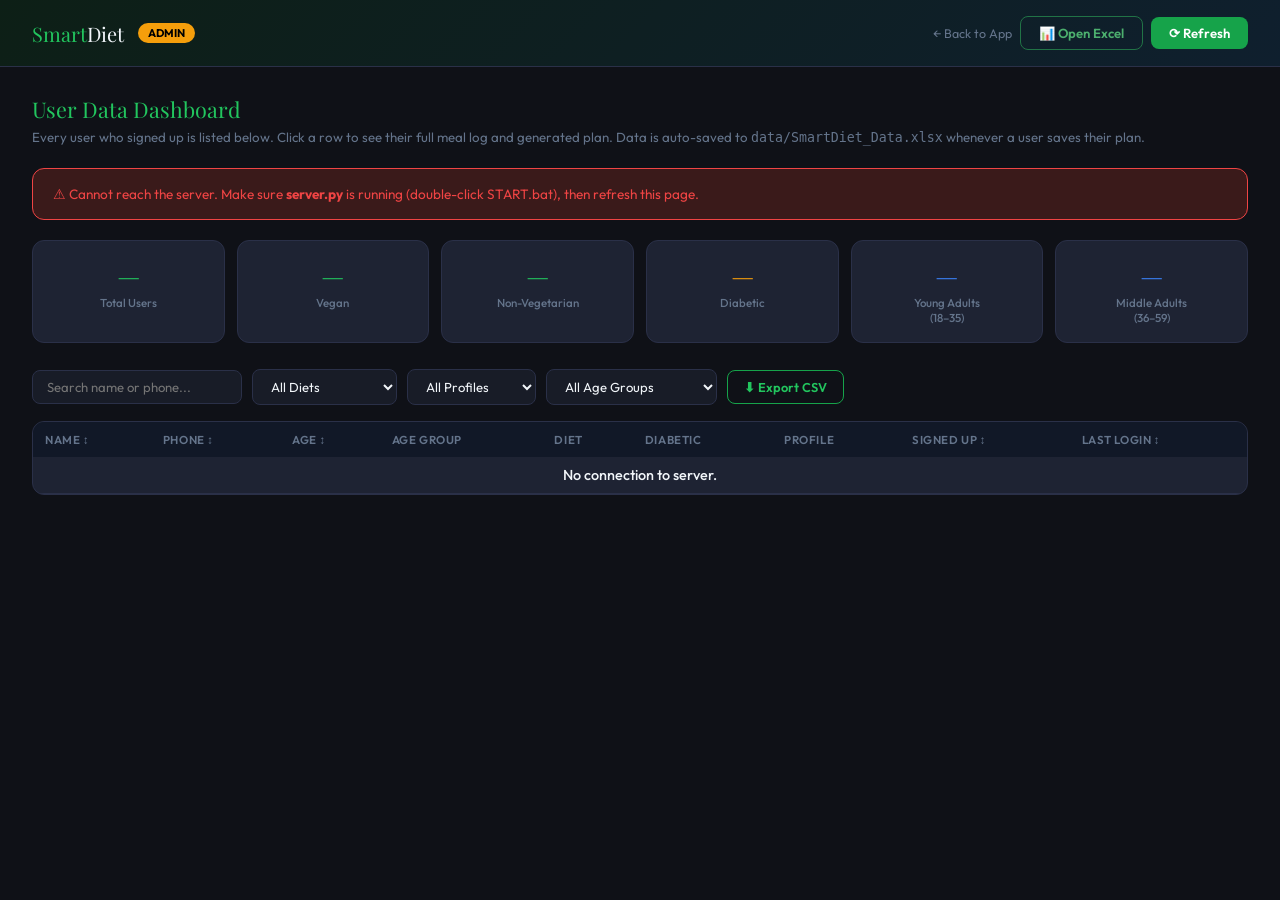
==== admin/dashboard.html @ 5bdab07c "Fix startup crash" ====
<!DOCTYPE html>
<html lang="en">
<head>
<meta charset="UTF-8"/>
<meta name="viewport" content="width=device-width,initial-scale=1"/>
<title>Smart Diet Planner — Admin Dashboard</title>
<link href="https://fonts.googleapis.com/css2?family=Playfair+Display:wght@700&family=Outfit:wght@300;400;500;600;700&display=swap" rel="stylesheet"/>
<style>
:root{--bg:#0f1117;--surface:#181c27;--card:#1e2333;--border:#2a3048;
  --green:#22c55e;--green2:#16a34a;--green-dim:#1a3a27;
  --amber:#f59e0b;--red:#ef4444;--red-dim:#3a1a1a;
  --blue:#3b82f6;--purple:#a78bfa;
  --text:#f1f5f9;--muted:#64748b;--light:#94a3b8;--radius:12px;}
*{box-sizing:border-box;margin:0;padding:0}
body{background:var(--bg);font-family:'Outfit',sans-serif;color:var(--text);min-height:100vh}

/* ── Topbar ── */
.topbar{background:linear-gradient(135deg,#0d1f16,#0f1f2e);border-bottom:1px solid var(--border);
  padding:16px 32px;display:flex;align-items:center;justify-content:space-between;
  position:sticky;top:0;z-index:100;gap:12px}
.logo{font-family:'Playfair Display',serif;font-size:1.25rem;color:var(--green);white-space:nowrap}
.logo span{color:var(--text);font-weight:300}
.admin-badge{background:var(--amber);color:#000;font-size:.7rem;font-weight:700;
  padding:3px 10px;border-radius:99px;margin-left:8px;white-space:nowrap}
.topbar-right{display:flex;gap:8px;align-items:center;flex-wrap:wrap}
.refresh-btn{background:var(--green2);border:none;color:#fff;padding:8px 18px;
  border-radius:8px;cursor:pointer;font-family:'Outfit',sans-serif;font-size:.82rem;font-weight:600}
.refresh-btn:hover{filter:brightness(1.1)}
.excel-btn{background:transparent;border:1px solid #217346;color:#4caf6e;
  padding:8px 18px;border-radius:8px;cursor:pointer;font-family:'Outfit',sans-serif;font-size:.82rem;font-weight:600}
.excel-btn:hover{background:#0d2a1a}
.app-link{color:var(--muted);font-size:.78rem;text-decoration:none}
.app-link:hover{color:var(--green)}

.content{padding:28px 32px;max-width:1360px;margin:0 auto}
.section-title{font-family:'Playfair Display',serif;font-size:1.35rem;color:var(--green);margin-bottom:5px}
.section-sub{color:var(--muted);font-size:.83rem;margin-bottom:20px;line-height:1.5}

/* ── Stats strip ── */
.stats-strip{display:grid;grid-template-columns:repeat(6,1fr);gap:12px;margin-bottom:26px}
.stat-card{background:var(--card);border:1px solid var(--border);border-radius:var(--radius);
  padding:16px;text-align:center}
.stat-num{font-family:'Playfair Display',serif;font-size:1.7rem;color:var(--green);margin-bottom:3px}
.stat-num.amber{color:var(--amber)}
.stat-num.blue{color:var(--blue)}
.stat-lbl{font-size:.72rem;color:var(--muted);font-weight:500;line-height:1.3}

/* ── Filters ── */
.filters{display:flex;gap:10px;margin-bottom:16px;flex-wrap:wrap;align-items:center}
.filter-input{background:var(--surface);border:1px solid var(--border);border-radius:8px;
  padding:8px 14px;color:var(--text);font-family:'Outfit',sans-serif;font-size:.82rem;
  outline:none;width:210px;transition:.15s}
.filter-input:focus{border-color:var(--green)}
.filter-select{background:var(--surface);border:1px solid var(--border);border-radius:8px;
  padding:8px 14px;color:var(--text);font-family:'Outfit',sans-serif;font-size:.82rem;
  outline:none;cursor:pointer;transition:.15s}
.filter-select:focus{border-color:var(--green)}
.export-csv-btn{background:transparent;border:1px solid var(--green2);color:var(--green);
  padding:8px 16px;border-radius:8px;cursor:pointer;font-family:'Outfit',sans-serif;
  font-size:.8rem;font-weight:600}
.export-csv-btn:hover{background:var(--green-dim)}
.results-count{color:var(--muted);font-size:.8rem;margin-left:auto}

/* ── Data table ── */
.table-wrap{background:var(--card);border:1px solid var(--border);border-radius:var(--radius);
  overflow:hidden;margin-bottom:24px}
.data-table{width:100%;border-collapse:collapse;font-size:.79rem}
.data-table thead th{background:#111827;color:var(--muted);padding:10px 12px;text-align:left;
  font-weight:600;font-size:.72rem;text-transform:uppercase;letter-spacing:.05em;
  white-space:nowrap;cursor:pointer;user-select:none}
.data-table thead th:hover{color:var(--green)}
.data-table tbody tr{border-bottom:1px solid var(--border);cursor:pointer;transition:.1s}
.data-table tbody tr:hover{background:#1a2030}
.data-table tbody tr.selected{background:#0d2818;border-left:3px solid var(--green)}
.data-table tbody td{padding:9px 12px;color:var(--light);vertical-align:middle}
.data-table tbody td:first-child{color:var(--text);font-weight:500}
.no-data{text-align:center;padding:48px;color:var(--muted);font-size:.9rem}
.loading-msg{text-align:center;padding:28px;color:var(--muted);font-size:.85rem}

/* ── Badges ── */
.badge{display:inline-block;font-size:.67rem;font-weight:700;padding:2px 8px;border-radius:99px;white-space:nowrap}
.b-vegan  {background:var(--green-dim);color:var(--green);border:1px solid var(--green2)}
.b-nonveg {background:#1a1f35;color:#93c5fd;border:1px solid var(--blue)}
.b-diab   {background:#2a1a0a;color:var(--amber);border:1px solid var(--amber)}
.b-healthy{background:var(--green-dim);color:var(--green);border:1px solid var(--green2)}
.b-young  {background:#1a1f35;color:var(--blue);border:1px solid var(--blue)}
.b-middle {background:#251a35;color:var(--purple);border:1px solid var(--purple)}

/* ── Detail panel ── */
.detail-panel{display:none;background:var(--card);border:1px solid var(--green2);
  border-radius:var(--radius);padding:24px;margin-bottom:24px;animation:fadeIn .25s ease}
.detail-panel.open{display:block}
@keyframes fadeIn{from{opacity:0;transform:translateY(8px)}to{opacity:1;transform:translateY(0)}}
.detail-header{display:flex;align-items:flex-start;justify-content:space-between;margin-bottom:18px;gap:12px}
.detail-title{font-family:'Playfair Display',serif;font-size:1.1rem;color:var(--green)}
.detail-sub{font-size:.78rem;color:var(--muted);margin-top:2px}
.close-btn{background:none;border:1px solid var(--border);color:var(--muted);
  padding:5px 12px;border-radius:6px;cursor:pointer;font-size:.78rem;white-space:nowrap}
.close-btn:hover{border-color:var(--red);color:var(--red)}

.profile-cards{display:grid;grid-template-columns:1fr 1fr;gap:14px;margin-bottom:18px}
.profile-card{background:var(--surface);border:1px solid var(--border);border-radius:10px;padding:16px}
.pc-title{font-size:.72rem;font-weight:700;color:var(--muted);text-transform:uppercase;
  letter-spacing:.06em;margin-bottom:10px}
.pc-row{display:flex;justify-content:space-between;font-size:.8rem;
  padding:4px 0;border-bottom:1px solid var(--border)}
.pc-row:last-child{border-bottom:none}
.pc-lbl{color:var(--muted)}
.pc-val{font-weight:600;color:var(--text)}

/* ── Detail tabs ── */
.detail-tabs{display:flex;gap:6px;margin:14px 0 10px}
.dtab{padding:6px 14px;border-radius:8px;border:1px solid var(--border);
  background:var(--surface);color:var(--muted);font-size:.78rem;cursor:pointer;transition:.15s}
.dtab:hover{border-color:var(--green);color:var(--green)}
.dtab.active{background:var(--green2);color:#fff;border-color:var(--green2)}

/* ── Mini bars ── */
.mini-bars{margin-top:10px}
.mbar-row{display:flex;align-items:center;gap:8px;margin-bottom:5px;font-size:.73rem}
.mbar-lbl{width:72px;color:var(--muted);flex-shrink:0}
.mbar-track{flex:1;height:5px;background:#1e2333;border-radius:99px;overflow:hidden}
.mbar-fill{height:100%;border-radius:99px;background:var(--green);transition:width .4s}
.mbar-val{width:42px;text-align:right;color:var(--light);flex-shrink:0}

/* ── Error banner ── */
.error-banner{background:var(--red-dim);border:1px solid var(--red);border-radius:var(--radius);
  padding:16px 20px;margin-bottom:20px;font-size:.85rem;color:var(--red);display:none}

@media(max-width:900px){
  .stats-strip{grid-template-columns:repeat(3,1fr)}
  .profile-cards{grid-template-columns:1fr}
  .content{padding:16px}
  .topbar{padding:12px 16px}
}
@media(max-width:600px){
  .stats-strip{grid-template-columns:1fr 1fr}
  .filters{flex-direction:column;align-items:stretch}
  .filter-input{width:100%}
}
</style>
</head>
<body>

<div class="topbar">
  <div style="display:flex;align-items:center;gap:6px">
    <span class="logo">Smart<span>Diet</span></span>
    <span class="admin-badge">ADMIN</span>
  </div>
  <div class="topbar-right">
    <a href="/" class="app-link">← Back to App</a>
    <button class="excel-btn" onclick="openExcel()">📊 Open Excel</button>
    <button class="refresh-btn" onclick="loadData()">⟳ Refresh</button>
  </div>
</div>

<div class="content">
  <div class="section-title">User Data Dashboard</div>
  <div class="section-sub">
    Every user who signed up is listed below. Click a row to see their full meal log and generated plan.
    Data is auto-saved to <code>data/SmartDiet_Data.xlsx</code> whenever a user saves their plan.
  </div>

  <div class="error-banner" id="error-banner"></div>

  <!-- Stats -->
  <div class="stats-strip">
    <div class="stat-card"><div class="stat-num" id="st-total">—</div><div class="stat-lbl">Total Users</div></div>
    <div class="stat-card"><div class="stat-num" id="st-vegan">—</div><div class="stat-lbl">Vegan</div></div>
    <div class="stat-card"><div class="stat-num" id="st-nonveg">—</div><div class="stat-lbl">Non-Vegetarian</div></div>
    <div class="stat-card"><div class="stat-num amber" id="st-diab">—</div><div class="stat-lbl">Diabetic</div></div>
    <div class="stat-card"><div class="stat-num blue" id="st-young">—</div><div class="stat-lbl">Young Adults<br/>(18–35)</div></div>
    <div class="stat-card"><div class="stat-num blue" id="st-mid">—</div><div class="stat-lbl">Middle Adults<br/>(36–59)</div></div>
  </div>

  <!-- Filters -->
  <div class="filters">
    <input class="filter-input" id="f-search" placeholder="Search name or phone..." oninput="renderTable()"/>
    <select class="filter-select" id="f-diet" onchange="renderTable()">
      <option value="">All Diets</option>
      <option value="vegan">Vegan</option>
      <option value="non-veg">Non-Vegetarian</option>
    </select>
    <select class="filter-select" id="f-diab" onchange="renderTable()">
      <option value="">All Profiles</option>
      <option value="Yes">Diabetic</option>
      <option value="No">Non-Diabetic</option>
    </select>
    <select class="filter-select" id="f-age" onchange="renderTable()">
      <option value="">All Age Groups</option>
      <option value="18-35">Young Adult (18–35)</option>
      <option value="36-59">Middle Adult (36–59)</option>
    </select>
    <button class="export-csv-btn" onclick="exportCSV()">⬇ Export CSV</button>
    <span class="results-count" id="results-count"></span>
  </div>

  <!-- Users table -->
  <div class="table-wrap">
    <table class="data-table">
      <thead>
        <tr>
          <th onclick="sortBy('first_name')">Name ↕</th>
          <th onclick="sortBy('phone')">Phone ↕</th>
          <th onclick="sortBy('age')">Age ↕</th>
          <th>Age Group</th>
          <th>Diet</th>
          <th>Diabetic</th>
          <th>Profile</th>
          <th onclick="sortBy('signup_date')">Signed Up ↕</th>
          <th onclick="sortBy('last_login')">Last Login ↕</th>
        </tr>
      </thead>
      <tbody id="users-tbody">
        <tr><td colspan="9" class="loading-msg">⏳ Loading users...</td></tr>
      </tbody>
    </table>
  </div>

  <!-- Detail panel -->
  <div class="detail-panel" id="detail-panel">
    <div class="detail-header">
      <div>
        <div class="detail-title" id="detail-name">—</div>
        <div class="detail-sub" id="detail-profile">—</div>
      </div>
      <button class="close-btn" onclick="closeDetail()">✕ Close</button>
    </div>

    <div class="profile-cards" id="profile-cards"></div>

    <div class="detail-tabs">
      <div class="dtab active" onclick="showTab('log',this)">📝 Meal Log</div>
      <div class="dtab" onclick="showTab('plan',this)">🗓 Generated Plan</div>
    </div>
    <div id="detail-log"></div>
    <div id="detail-plan" style="display:none"></div>
  </div>

</div>

<script>
var ALL = [], sortKey = 'signup_date', sortAsc = false, SELECTED = null;

var API_BASE   = window.parent.SMARTDIET_API_URL || '';
var ADMIN_KEY  = localStorage.getItem('smartdiet_admin_key') || '';

function promptAdminKey() {
  if (!ADMIN_KEY) {
    ADMIN_KEY = prompt('Enter Admin Key to view user data:') || '';
    if (ADMIN_KEY) localStorage.setItem('smartdiet_admin_key', ADMIN_KEY);
  }
}

function loadData() {
  promptAdminKey();
  document.getElementById('error-banner').style.display = 'none';
  document.getElementById('users-tbody').innerHTML =
    '<tr><td colspan="9" class="loading-msg">⏳ Loading...</td></tr>';

  fetch(API_BASE + '/api/users', {
    headers: { 'x-admin-key': ADMIN_KEY }
  })
    .then(function(r){ return r.json(); })
    .then(function(d){
      ALL = d.users || [];
      renderStats(); renderTable();
    })
    .catch(function(){
      var b = document.getElementById('error-banner');
      b.innerHTML = '⚠ Cannot reach the server. Make sure <b>server.py</b> is running ' +
        '(double-click START.bat), then refresh this page.';
      b.style.display = 'block';
      document.getElementById('users-tbody').innerHTML =
        '<tr><td colspan="9" class="no-data">No connection to server.</td></tr>';
    });
}

function renderStats(){
  var t = ALL.length;
  var v = ALL.filter(function(u){ return u.diet_preference==='vegan'; }).length;
  var d = ALL.filter(function(u){ return u.diabetic==='Yes'; }).length;
  var y = ALL.filter(function(u){ return u.age_group==='18-35'; }).length;
  setText('st-total', t);
  setText('st-vegan', v);
  setText('st-nonveg', t-v);
  setText('st-diab', d);
  setText('st-young', y);
  setText('st-mid', t-y);
}

function getFiltered(){
  var s = val('f-search').toLowerCase();
  var d = val('f-diet'), di = val('f-diab'), ag = val('f-age');
  return ALL.filter(function(u){
    var name = (u.first_name+' '+u.last_name).toLowerCase();
    if (s && !name.includes(s) && !u.phone.includes(s)) return false;
    if (d  && u.diet_preference !== d)  return false;
    if (di && u.diabetic !== di)        return false;
    if (ag && u.age_group !== ag)       return false;
    return true;
  });
}

function sortBy(key){
  sortAsc = sortKey===key ? !sortAsc : true;
  sortKey = key; renderTable();
}

function renderTable(){
  var rows = getFiltered().slice();
  rows.sort(function(a,b){
    var av=a[sortKey]||'', bv=b[sortKey]||'';
    if (!isNaN(av)&&!isNaN(bv)){av=Number(av);bv=Number(bv);}
    return sortAsc ? (av<bv?-1:av>bv?1:0) : (av>bv?-1:av<bv?1:0);
  });

  document.getElementById('results-count').textContent =
    rows.length + ' of ' + ALL.length + ' users';

  if (!rows.length){
    document.getElementById('users-tbody').innerHTML =
      '<tr><td colspan="9" class="no-data">No users match your filters. ' +
      (ALL.length===0 ? 'Sign up some users in the app first!' : '') + '</td></tr>';
    return;
  }

  document.getElementById('users-tbody').innerHTML = rows.map(function(u){
    var sel = SELECTED && SELECTED.phone===u.phone ? ' selected' : '';
    var dietBadge = u.diet_preference==='vegan'
      ? '<span class="badge b-vegan">Vegan</span>'
      : '<span class="badge b-nonveg">Non-Veg</span>';
    var diabBadge = u.diabetic==='Yes'
      ? '<span class="badge b-diab">Diabetic</span>'
      : '<span class="badge b-healthy">Healthy</span>';
    var ageBadge = u.age_group==='18-35'
      ? '<span class="badge b-young">Young (18–35)</span>'
      : '<span class="badge b-middle">Middle (36–59)</span>';
    return '<tr class="'+sel+'" onclick="showDetail(\''+u.phone+'\')">'+
      '<td>'+esc(u.first_name)+' '+esc(u.last_name)+'</td>'+
      '<td>'+esc(u.phone)+'</td>'+
      '<td>'+u.age+'</td>'+
      '<td>'+ageBadge+'</td>'+
      '<td>'+dietBadge+'</td>'+
      '<td>'+diabBadge+'</td>'+
      '<td style="font-size:.72rem;color:var(--muted)">'+esc(u.profile_key||'—')+'</td>'+
      '<td style="font-size:.76rem">'+fmt(u.signup_date)+'</td>'+
      '<td style="font-size:.76rem">'+fmt(u.last_login)+'</td>'+
      '</tr>';
  }).join('');
}

function showDetail(phone){
  SELECTED = ALL.find(function(u){ return u.phone===phone; }) || null;
  renderTable();

  fetch(API_BASE + '/api/user/'+phone, {
    headers: { 'x-admin-key': ADMIN_KEY }
  })
    .then(function(r){ return r.json(); })
    .then(function(data){
      var u = data.user || {};
      var logs  = data.log  || [];
      var plans = data.plan || [];

      document.getElementById('detail-name').textContent =
        u.first_name+' '+u.last_name+'   ('+u.phone+')';
      document.getElementById('detail-profile').textContent =
        u.profile_key + '  ·  ' + (u.diabetic==='Yes'?'🩺 Diabetic':'✅ Non-Diabetic') +
        '  ·  Signed up '+fmt(u.signup_date);

      // Profile cards
      var foodLogs = logs.filter(function(l){ return l.food_name!=='-- SKIPPED --'; });
      var skipped  = logs.filter(function(l){ return l.skipped==='Yes'; });
      document.getElementById('profile-cards').innerHTML =
        card('User Profile',[
          ['Phone / ID',    u.phone],
          ['Name',          u.first_name+' '+u.last_name],
          ['Age',           u.age+' years ('+u.age_group+')'],
          ['Diet',          u.diet_preference==='vegan'?'🌱 Vegan':'🍗 Non-Vegetarian'],
          ['Diabetic',      u.diabetic==='Yes'?'🩺 Yes':'✅ No'],
          ['Profile Key',   u.profile_key],
          ['Signup Date',   fmt(u.signup_date)],
          ['Last Login',    fmt(u.last_login)],
        ])+
        card('Meal Data Summary',[
          ['Foods Logged',      foodLogs.length],
          ['Skipped Meals',     skipped.length],
          ['Plan Items',        plans.length],
          ['Days Logged',       unique(logs,'day')],
          ['Days Planned',      unique(plans,'day')],
          ['Meals w/ Compensation', plans.filter(function(p){return p.compensation_active==='Yes';}).length],
        ], avgCalBars(plans));

      // Tables
      renderDetailTable('detail-log', logs,
        ['day','meal_type','food_name','calories','protein','fat','carbs','fiber','sugar','skipped'],
        'No meal log data yet — user needs to log meals and save.');
      renderDetailTable('detail-plan', plans,
        ['day','meal_type','food_name','calories','protein','fat','carbs','fiber','sugar','compensation_active'],
        'No plan data yet — user needs to save a day to generate a plan.');

      document.getElementById('detail-panel').classList.add('open');
      document.getElementById('detail-panel').scrollIntoView({behavior:'smooth',block:'start'});
    });
}

function renderDetailTable(id, rows, fields, empty){
  var el = document.getElementById(id);
  if (!rows.length){ el.innerHTML='<div class="no-data">'+empty+'</div>'; return; }
  var ths = fields.map(function(f){ return '<th>'+f+'</th>'; }).join('');
  var trs = rows.map(function(r){
    var tds = fields.map(function(f){
      var v = r[f]||'—';
      if (f==='skipped'&&v==='Yes') v='<span style="color:var(--red)">Yes</span>';
      if (f==='compensation_active'&&v==='Yes') v='<span style="color:var(--amber)">⚡ Yes</span>';
      if (f==='food_name'&&v==='-- SKIPPED --') v='<span style="color:var(--muted);font-style:italic">Skipped</span>';
      return '<td>'+v+'</td>';
    }).join('');
    return '<tr>'+tds+'</tr>';
  }).join('');
  el.innerHTML='<div class="table-wrap" style="max-height:320px;overflow-y:auto">'+
    '<table class="data-table"><thead><tr>'+ths+'</tr></thead><tbody>'+trs+'</tbody></table></div>';
}

function showTab(tab,btn){
  document.querySelectorAll('.dtab').forEach(function(b){ b.classList.remove('active'); });
  btn.classList.add('active');
  document.getElementById('detail-log').style.display  = tab==='log'  ? '' : 'none';
  document.getElementById('detail-plan').style.display = tab==='plan' ? '' : 'none';
}

function closeDetail(){
  SELECTED = null;
  document.getElementById('detail-panel').classList.remove('open');
  renderTable();
}

function avgCalBars(plans){
  var days={};
  plans.forEach(function(p){ days[p.day]=(days[p.day]||0)+parseFloat(p.calories||0); });
  var vals=Object.values(days);
  if(!vals.length) return '<div style="font-size:.76rem;color:var(--muted);margin-top:8px">No plan data yet</div>';
  var avg=vals.reduce(function(a,b){return a+b;},0)/vals.length;
  var pct=Math.min(Math.round(avg/1950*100),100);
  var col=pct>=85&&pct<=115?'var(--green)':pct>115?'var(--red)':'var(--amber)';
  return '<div class="mini-bars" style="margin-top:10px">'+
    '<div style="font-size:.7rem;color:var(--muted);font-weight:700;margin-bottom:6px">AVG DAILY CALORIES</div>'+
    '<div class="mbar-row"><span class="mbar-lbl">Avg/day</span>'+
    '<div class="mbar-track"><div class="mbar-fill" style="width:'+pct+'%;background:'+col+'"></div></div>'+
    '<span class="mbar-val">'+Math.round(avg)+'</span></div>'+
    '<div style="font-size:.7rem;color:var(--muted)">Target ~1,950 kcal &nbsp;('+pct+'%)</div></div>';
}

function card(title, rows, extra){
  var html='<div class="profile-card"><div class="pc-title">'+title+'</div>';
  rows.forEach(function(r){
    html+='<div class="pc-row"><span class="pc-lbl">'+r[0]+'</span>'+
          '<span class="pc-val">'+r[1]+'</span></div>';
  });
  if(extra) html+=extra;
  return html+'</div>';
}

function exportCSV(){
  var rows=getFiltered();
  if(!rows.length){alert('No users to export.');return;}
  var fields=Object.keys(rows[0]);
  var csv=[fields.join(',')].concat(rows.map(function(r){
    return fields.map(function(f){
      return '"'+String(r[f]||'').replace(/"/g,'""')+'"';
    }).join(',');
  })).join('\n');
  var a=document.createElement('a');
  a.href='data:text/csv;charset=utf-8,'+encodeURIComponent(csv);
  a.download='smartdiet_users_'+new Date().toISOString().slice(0,10)+'.csv';
  a.click();
}

function openExcel(){
  alert('The Excel file is at:\n\ndata\\SmartDiet_Data.xlsx\n\nOpen it in File Explorer from your SmartDietPlanner folder.');
}

function unique(arr,key){ return new Set(arr.map(function(r){return r[key];})).size; }
function fmt(s){ return s?(s+'').substring(0,16):'—'; }
function val(id){ return document.getElementById(id).value; }
function setText(id,v){ document.getElementById(id).textContent=v; }
function esc(s){
  return String(s||'').replace(/&/g,'&amp;').replace(/</g,'&lt;').replace(/>/g,'&gt;');
}

loadData();
</script>
</body>
</html>
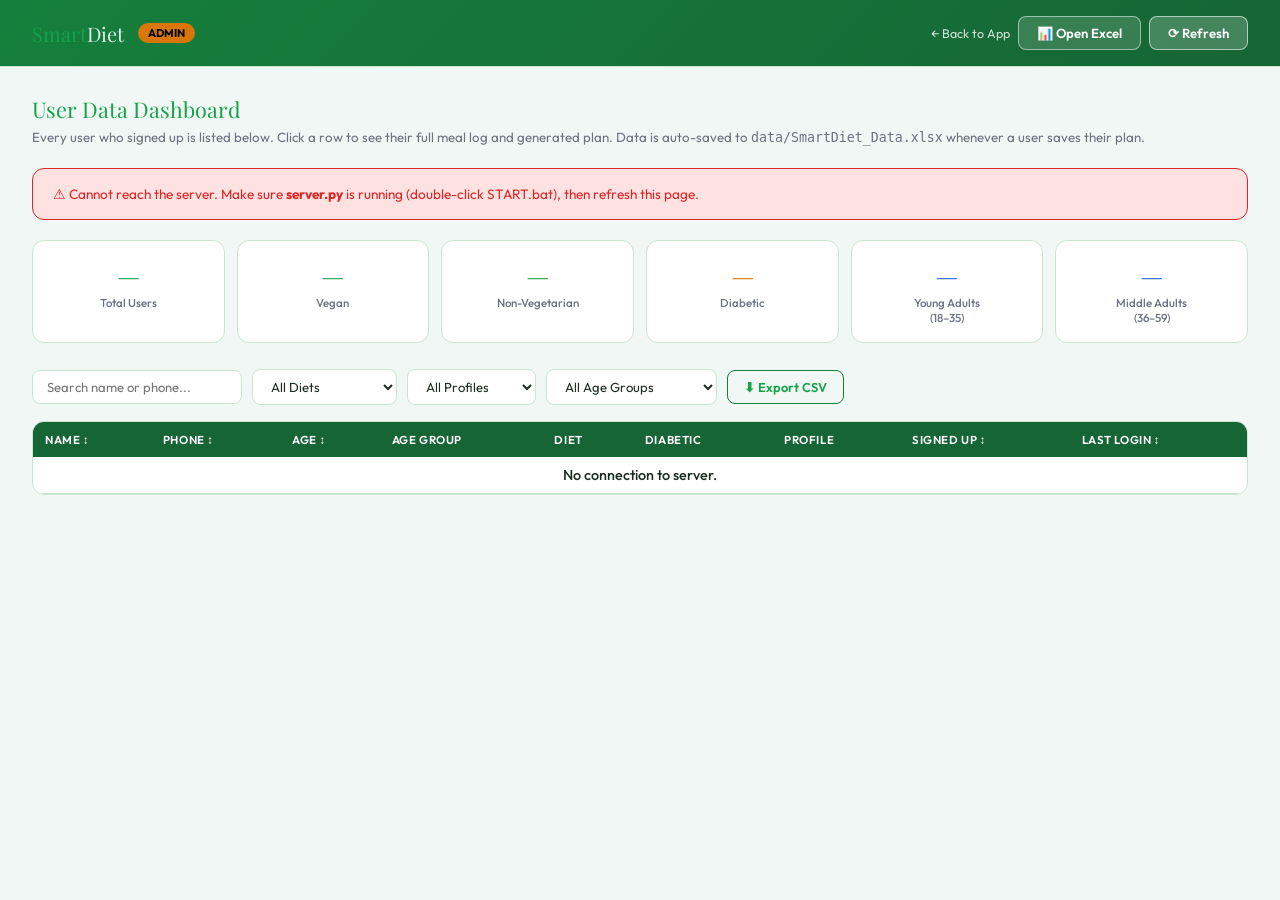
==== commit 14454cab: "Light theme - fix sign out button and admin dashboard" ====
--- a/admin/dashboard.html
+++ b/admin/dashboard.html
@@ -6,31 +6,32 @@
 <title>Smart Diet Planner — Admin Dashboard</title>
 <link href="https://fonts.googleapis.com/css2?family=Playfair+Display:wght@700&family=Outfit:wght@300;400;500;600;700&display=swap" rel="stylesheet"/>
 <style>
-:root{--bg:#0f1117;--surface:#181c27;--card:#1e2333;--border:#2a3048;
-  --green:#22c55e;--green2:#16a34a;--green-dim:#1a3a27;
-  --amber:#f59e0b;--red:#ef4444;--red-dim:#3a1a1a;
-  --blue:#3b82f6;--purple:#a78bfa;
-  --text:#f1f5f9;--muted:#64748b;--light:#94a3b8;--radius:12px;}
+:root{
+  --bg:#f0f7f4;--surface:#ffffff;--card:#ffffff;--border:#c8e6d0;
+  --green:#16a34a;--green2:#15803d;--green-dim:#dcfce7;
+  --amber:#d97706;--red:#dc2626;--red-dim:#fee2e2;
+  --blue:#2563eb;--purple:#7c3aed;
+  --text:#1a2e1f;--muted:#6b7280;--light:#374151;--radius:12px;}
 *{box-sizing:border-box;margin:0;padding:0}
-body{background:var(--bg);font-family:'Outfit',sans-serif;color:var(--text);min-height:100vh}
+body{background:#f0f7f4;font-family:'Outfit',sans-serif;color:#1a2e1f;min-height:100vh}
 
 /* ── Topbar ── */
-.topbar{background:linear-gradient(135deg,#0d1f16,#0f1f2e);border-bottom:1px solid var(--border);
+.topbar{background:linear-gradient(135deg,#15803d,#166534);border-bottom:1px solid #c8e6d0;
   padding:16px 32px;display:flex;align-items:center;justify-content:space-between;
   position:sticky;top:0;z-index:100;gap:12px}
 .logo{font-family:'Playfair Display',serif;font-size:1.25rem;color:var(--green);white-space:nowrap}
-.logo span{color:var(--text);font-weight:300}
+.logo span{color:rgba(255,255,255,0.85);font-weight:300}
 .admin-badge{background:var(--amber);color:#000;font-size:.7rem;font-weight:700;
   padding:3px 10px;border-radius:99px;margin-left:8px;white-space:nowrap}
 .topbar-right{display:flex;gap:8px;align-items:center;flex-wrap:wrap}
-.refresh-btn{background:var(--green2);border:none;color:#fff;padding:8px 18px;
+.refresh-btn{background:rgba(255,255,255,0.2);border:1.5px solid rgba(255,255,255,0.6);color:#fff;padding:8px 18px;
   border-radius:8px;cursor:pointer;font-family:'Outfit',sans-serif;font-size:.82rem;font-weight:600}
-.refresh-btn:hover{filter:brightness(1.1)}
-.excel-btn{background:transparent;border:1px solid #217346;color:#4caf6e;
+.refresh-btn:hover{background:rgba(255,255,255,0.35)}
+.excel-btn{background:rgba(255,255,255,0.15);border:1.5px solid rgba(255,255,255,0.5);color:#ffffff;
   padding:8px 18px;border-radius:8px;cursor:pointer;font-family:'Outfit',sans-serif;font-size:.82rem;font-weight:600}
-.excel-btn:hover{background:#0d2a1a}
-.app-link{color:var(--muted);font-size:.78rem;text-decoration:none}
-.app-link:hover{color:var(--green)}
+.excel-btn:hover{background:rgba(255,255,255,0.25)}
+.app-link{color:rgba(255,255,255,0.8);font-size:.78rem;text-decoration:none}
+.app-link:hover{color:#ffffff}
 
 .content{padding:28px 32px;max-width:1360px;margin:0 auto}
 .section-title{font-family:'Playfair Display',serif;font-size:1.35rem;color:var(--green);margin-bottom:5px}
@@ -47,11 +48,11 @@
 
 /* ── Filters ── */
 .filters{display:flex;gap:10px;margin-bottom:16px;flex-wrap:wrap;align-items:center}
-.filter-input{background:var(--surface);border:1px solid var(--border);border-radius:8px;
+.filter-input{background:#ffffff;border:1.5px solid #c8e6d0;border-radius:8px;
   padding:8px 14px;color:var(--text);font-family:'Outfit',sans-serif;font-size:.82rem;
   outline:none;width:210px;transition:.15s}
 .filter-input:focus{border-color:var(--green)}
-.filter-select{background:var(--surface);border:1px solid var(--border);border-radius:8px;
+.filter-select{background:#ffffff;border:1.5px solid #c8e6d0;border-radius:8px;
   padding:8px 14px;color:var(--text);font-family:'Outfit',sans-serif;font-size:.82rem;
   outline:none;cursor:pointer;transition:.15s}
 .filter-select:focus{border-color:var(--green)}
@@ -65,13 +66,13 @@
 .table-wrap{background:var(--card);border:1px solid var(--border);border-radius:var(--radius);
   overflow:hidden;margin-bottom:24px}
 .data-table{width:100%;border-collapse:collapse;font-size:.79rem}
-.data-table thead th{background:#111827;color:var(--muted);padding:10px 12px;text-align:left;
+.data-table thead th{background:#166534;color:#ffffff;padding:10px 12px;text-align:left;
   font-weight:600;font-size:.72rem;text-transform:uppercase;letter-spacing:.05em;
   white-space:nowrap;cursor:pointer;user-select:none}
-.data-table thead th:hover{color:var(--green)}
+.data-table thead th:hover{color:#dcfce7}
 .data-table tbody tr{border-bottom:1px solid var(--border);cursor:pointer;transition:.1s}
-.data-table tbody tr:hover{background:#1a2030}
-.data-table tbody tr.selected{background:#0d2818;border-left:3px solid var(--green)}
+.data-table tbody tr:hover{background:#f0fdf4}
+.data-table tbody tr.selected{background:#dcfce7;border-left:3px solid var(--green2)}
 .data-table tbody td{padding:9px 12px;color:var(--light);vertical-align:middle}
 .data-table tbody td:first-child{color:var(--text);font-weight:500}
 .no-data{text-align:center;padding:48px;color:var(--muted);font-size:.9rem}
@@ -87,7 +88,7 @@
 .b-middle {background:#251a35;color:var(--purple);border:1px solid var(--purple)}
 
 /* ── Detail panel ── */
-.detail-panel{display:none;background:var(--card);border:1px solid var(--green2);
+.detail-panel{display:none;background:#ffffff;border:2px solid var(--green2);
   border-radius:var(--radius);padding:24px;margin-bottom:24px;animation:fadeIn .25s ease}
 .detail-panel.open{display:block}
 @keyframes fadeIn{from{opacity:0;transform:translateY(8px)}to{opacity:1;transform:translateY(0)}}
@@ -99,7 +100,7 @@
 .close-btn:hover{border-color:var(--red);color:var(--red)}
 
 .profile-cards{display:grid;grid-template-columns:1fr 1fr;gap:14px;margin-bottom:18px}
-.profile-card{background:var(--surface);border:1px solid var(--border);border-radius:10px;padding:16px}
+.profile-card{background:#f8fdf9;border:1.5px solid #c8e6d0;border-radius:10px;padding:16px}
 .pc-title{font-size:.72rem;font-weight:700;color:var(--muted);text-transform:uppercase;
   letter-spacing:.06em;margin-bottom:10px}
 .pc-row{display:flex;justify-content:space-between;font-size:.8rem;
@@ -119,7 +120,7 @@
 .mini-bars{margin-top:10px}
 .mbar-row{display:flex;align-items:center;gap:8px;margin-bottom:5px;font-size:.73rem}
 .mbar-lbl{width:72px;color:var(--muted);flex-shrink:0}
-.mbar-track{flex:1;height:5px;background:#1e2333;border-radius:99px;overflow:hidden}
+.mbar-track{flex:1;height:5px;background:#e5e7eb;border-radius:99px;overflow:hidden}
 .mbar-fill{height:100%;border-radius:99px;background:var(--green);transition:width .4s}
 .mbar-val{width:42px;text-align:right;color:var(--light);flex-shrink:0}
 
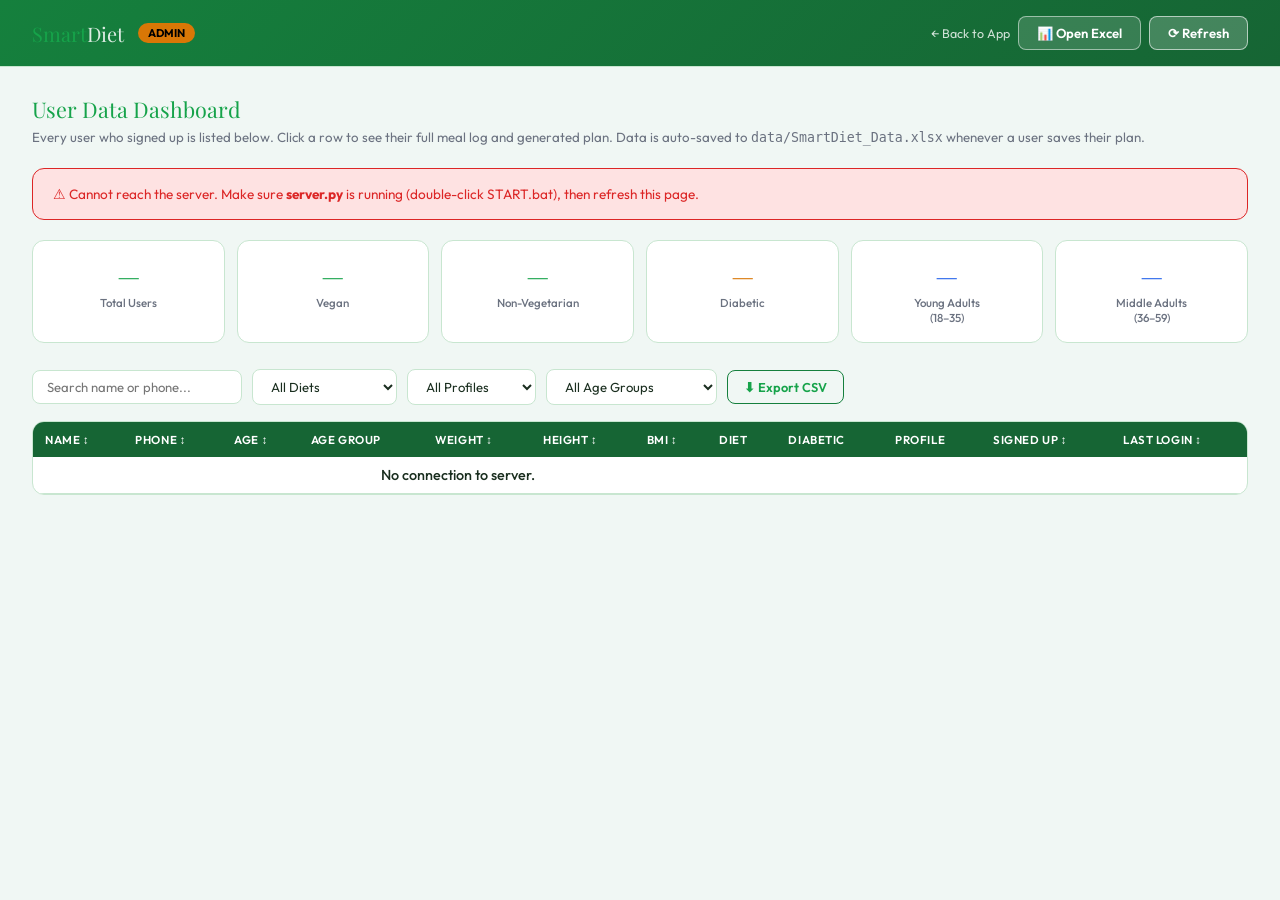
==== commit 15226215: "Height in feet and inches" ====
--- a/admin/dashboard.html
+++ b/admin/dashboard.html
@@ -205,6 +205,9 @@
           <th onclick="sortBy('phone')">Phone ↕</th>
           <th onclick="sortBy('age')">Age ↕</th>
           <th>Age Group</th>
+          <th onclick="sortBy('weight_kg')">Weight ↕</th>
+          <th onclick="sortBy('height_cm')">Height ↕</th>
+          <th onclick="sortBy('bmi')">BMI ↕</th>
           <th>Diet</th>
           <th>Diabetic</th>
           <th>Profile</th>
@@ -378,6 +381,9 @@
           ['Phone / ID',    u.phone],
           ['Name',          u.first_name+' '+u.last_name],
           ['Age',           u.age+' years ('+u.age_group+')'],
+          ['Weight',        (u.weight_kg||'—')+' kg'],
+          ['Height',        u.height_display || (u.height_cm ? u.height_cm+' cm' : '—')],
+          ['BMI',           u.bmi ? u.bmi+' ('+( u.bmi<18.5?'Underweight':u.bmi<25?'Normal':u.bmi<30?'Overweight':'Obese')+')' : '—'],
           ['Diet',          u.diet_preference==='vegan'?'🌱 Vegan':'🍗 Non-Vegetarian'],
           ['Diabetic',      u.diabetic==='Yes'?'🩺 Yes':'✅ No'],
           ['Profile Key',   u.profile_key],
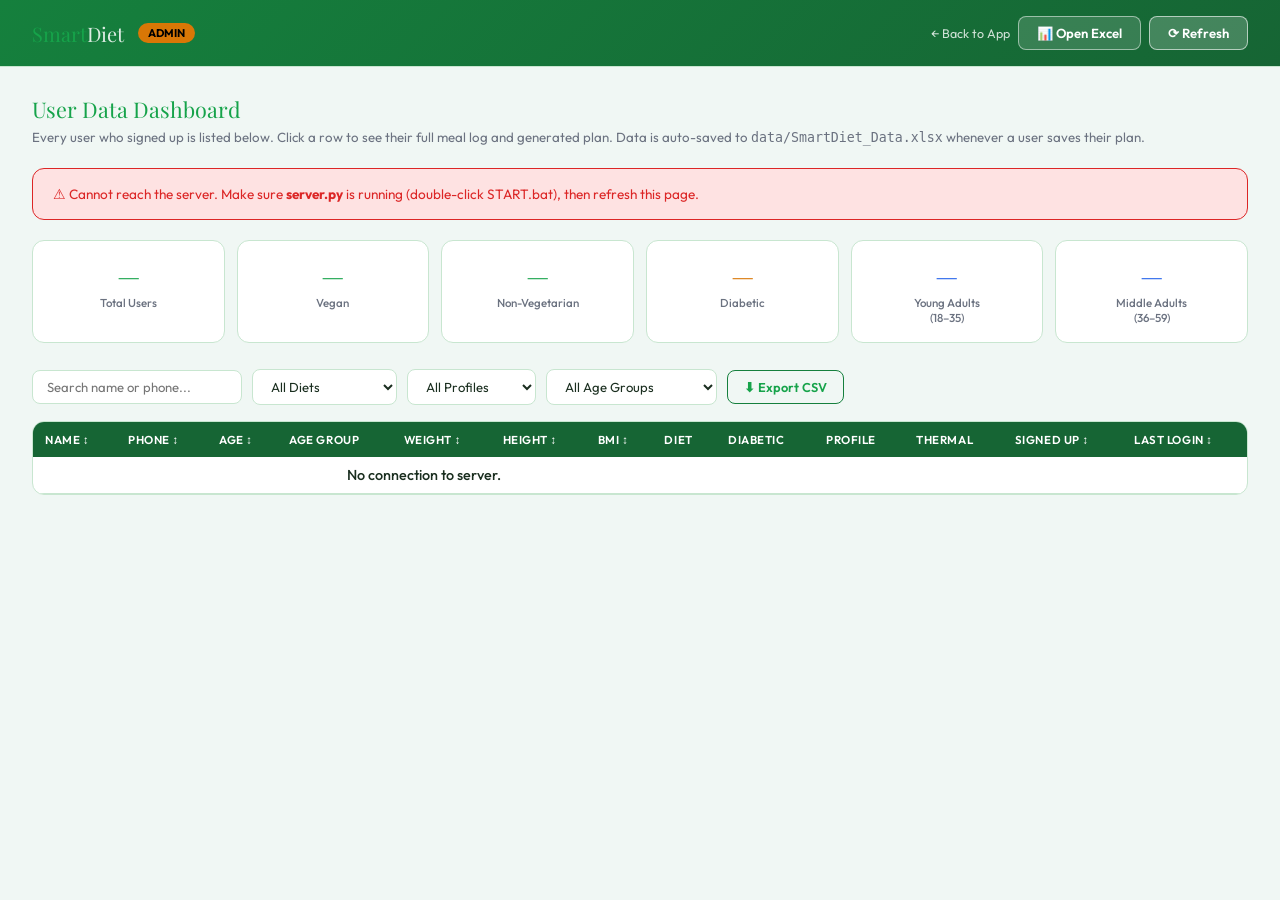
==== commit c452a08b: "Add FLIR ONE Pro thermal image capture" ====
--- a/admin/dashboard.html
+++ b/admin/dashboard.html
@@ -80,10 +80,10 @@
 
 /* ── Badges ── */
 .badge{display:inline-block;font-size:.67rem;font-weight:700;padding:2px 8px;border-radius:99px;white-space:nowrap}
-.b-vegan  {background:var(--green-dim);color:var(--green);border:1px solid var(--green2)}
+.b-vegan  {background:#15803d;color:#ffffff;border:1px solid #14532d}
 .b-nonveg {background:#1a1f35;color:#93c5fd;border:1px solid var(--blue)}
 .b-diab   {background:#2a1a0a;color:var(--amber);border:1px solid var(--amber)}
-.b-healthy{background:var(--green-dim);color:var(--green);border:1px solid var(--green2)}
+.b-healthy{background:#15803d;color:#ffffff;border:1px solid #14532d}
 .b-young  {background:#1a1f35;color:var(--blue);border:1px solid var(--blue)}
 .b-middle {background:#251a35;color:var(--purple);border:1px solid var(--purple)}
 
@@ -211,6 +211,7 @@
           <th>Diet</th>
           <th>Diabetic</th>
           <th>Profile</th>
+          <th>Thermal</th>
           <th onclick="sortBy('signup_date')">Signed Up ↕</th>
           <th onclick="sortBy('last_login')">Last Login ↕</th>
         </tr>
@@ -236,9 +237,11 @@
     <div class="detail-tabs">
       <div class="dtab active" onclick="showTab('log',this)">📝 Meal Log</div>
       <div class="dtab" onclick="showTab('plan',this)">🗓 Generated Plan</div>
+      <div class="dtab" onclick="showTab('thermal',this)">🌡 Thermal Log</div>
     </div>
     <div id="detail-log"></div>
     <div id="detail-plan" style="display:none"></div>
+    <div id="detail-thermal" style="display:none"></div>
   </div>
 
 </div>
@@ -348,6 +351,7 @@
       '<td>'+dietBadge+'</td>'+
       '<td>'+diabBadge+'</td>'+
       '<td style="font-size:.72rem;color:var(--muted)">'+esc(u.profile_key||'—')+'</td>'+
+      '<td>'+(u.thermal_device?'<span class="badge" style="background:#d97706;color:#fff;border-color:#d97706">🌡 Active</span>':'<span style="color:var(--muted);font-size:.75rem">—</span>')+'</td>'+
       '<td style="font-size:.76rem">'+fmt(u.signup_date)+'</td>'+
       '<td style="font-size:.76rem">'+fmt(u.last_login)+'</td>'+
       '</tr>';
@@ -387,6 +391,7 @@
           ['Diet',          u.diet_preference==='vegan'?'🌱 Vegan':'🍗 Non-Vegetarian'],
           ['Diabetic',      u.diabetic==='Yes'?'🩺 Yes':'✅ No'],
           ['Profile Key',   u.profile_key],
+          ['Thermal Device', u.thermal_device ? '🌡 FLIR ONE Pro — Active' : '📷 Not configured'],
           ['Signup Date',   fmt(u.signup_date)],
           ['Last Login',    fmt(u.last_login)],
         ])+
@@ -403,6 +408,37 @@
       renderDetailTable('detail-log', logs,
         ['day','meal_type','food_name','calories','protein','fat','carbs','fiber','sugar','skipped'],
         'No meal log data yet — user needs to log meals and save.');
+      // Thermal log
+      var thermalData = data.thermal || [];
+      // Build enhanced thermal display with image status
+      var thermalHtml = '';
+      if (!thermalData.length) {
+        thermalHtml = '<div class="no-data">No thermal sessions recorded yet.</div>';
+      } else {
+        thermalHtml = '<div class="table-wrap" style="max-height:320px;overflow-y:auto">' +
+          '<table class="data-table"><thead><tr>' +
+          '<th>Day</th><th>Meal</th><th>T0 °C</th><th>T1 °C</th><th>T2 °C</th>' +
+          '<th>ΔT</th><th>Score</th><th>🌡 Images</th><th>📷 RGB</th><th>Notes</th>' +
+          '</tr></thead><tbody>';
+        thermalData.forEach(function(r) {
+          var thermal = [r.has_thermal_t0,r.has_thermal_t1,r.has_thermal_t2].filter(Boolean).length;
+          var rgb     = [r.has_rgb_t0,r.has_rgb_t1,r.has_rgb_t2].filter(Boolean).length;
+          var scol = !r.response_score ? '' :
+            r.response_score>=75 ? 'color:var(--green)' :
+            r.response_score>=50 ? 'color:var(--amber)' : 'color:var(--red)';
+          thermalHtml += '<tr>' +
+            '<td>'+r.day+'</td><td>'+r.meal_type+'</td>' +
+            '<td>'+(r.t0||'—')+'</td><td>'+(r.t1||'—')+'</td><td>'+(r.t2||'—')+'</td>' +
+            '<td>'+(r.delta_t!=null?(r.delta_t>=0?'+':'')+r.delta_t+'°C':'—')+'</td>' +
+            '<td style="'+scol+';font-weight:700">'+(r.response_score||'—')+'</td>' +
+            '<td>'+thermal+'/3 '+(thermal===3?'✓':'')+'</td>' +
+            '<td>'+rgb+'/3 '+(rgb===3?'✓':'')+'</td>' +
+            '<td style="font-size:.76rem">'+(r.notes||'—')+'</td>' +
+            '</tr>';
+        });
+        thermalHtml += '</tbody></table></div>';
+      }
+      document.getElementById('detail-thermal').innerHTML = thermalHtml;
       renderDetailTable('detail-plan', plans,
         ['day','meal_type','food_name','calories','protein','fat','carbs','fiber','sugar','compensation_active'],
         'No plan data yet — user needs to save a day to generate a plan.');
@@ -433,8 +469,9 @@
 function showTab(tab,btn){
   document.querySelectorAll('.dtab').forEach(function(b){ b.classList.remove('active'); });
   btn.classList.add('active');
-  document.getElementById('detail-log').style.display  = tab==='log'  ? '' : 'none';
-  document.getElementById('detail-plan').style.display = tab==='plan' ? '' : 'none';
+  document.getElementById('detail-log').style.display     = tab==='log'     ? '' : 'none';
+  document.getElementById('detail-plan').style.display    = tab==='plan'    ? '' : 'none';
+  document.getElementById('detail-thermal').style.display = tab==='thermal' ? '' : 'none';
 }
 
 function closeDetail(){
